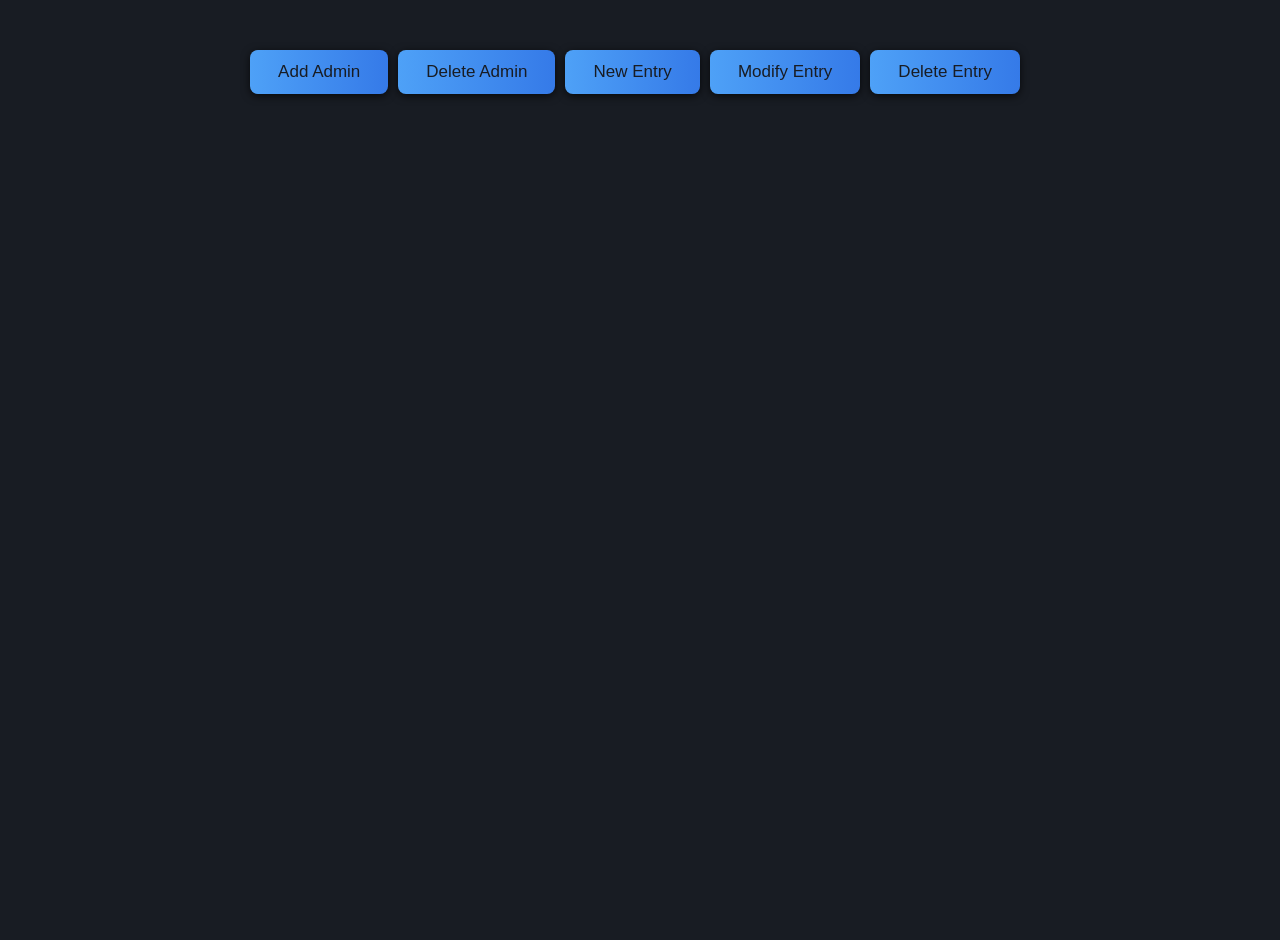
==== TG/WebApp/src/admin.html @ bd607b83 "WebApp new additions" ====
<!DOCTYPE html>
<html lang="en">
<head>
    <meta charset="UTF-8">
    <title>Admin Panel</title>
    <link rel="stylesheet" href="admin.css">
</head>
<body>
    <div id="admin-buttons"></div>
    <div id="form-container"></div>
    <script src="admin.js"></script>
</body>
</html>
---- TG/WebApp/src/admin.css ----
:root {
    --color-bg: #181c23;
    --color-section-bg: #232834;
    --color-text: #f3f6fa;
    --color-hint: #8a94a7;
    --color-link: #4ea1f7;
    --color-button: #4ea1f7;
    --color-button-text: #181c23;
    --color-destructive: #ff4b5c;
    --color-shadow: rgba(0,0,0,0.7);
}

body {
    font-family: -apple-system, BlinkMacSystemFont, 'Segoe UI', Roboto, Helvetica, Arial, sans-serif;
    background-color: var(--color-bg);
    color: var(--color-text);
    margin: 0;
    padding: 0;
    min-height: 100vh;
}

#admin-buttons {
    margin: 40px auto 0 auto;
    text-align: center;
}

#admin-buttons button {
    margin: 10px 10px 10px 0;
    padding: 12px 28px;
    font-size: 17px;
    font-weight: 500;
    border: none;
    border-radius: 8px;
    background: linear-gradient(90deg, #4ea1f7 0%, #357ae8 100%);
    color: var(--color-button-text);
    box-shadow: 0 2px 8px var(--color-shadow);
    cursor: pointer;
    transition: background 0.2s, transform 0.1s;
}
#admin-buttons button:hover {
    background: linear-gradient(90deg, #357ae8 0%, #4ea1f7 100%);
    transform: translateY(-2px) scale(1.04);
}

#form-container {
    display: flex;
    justify-content: center;
    align-items: flex-start;
    margin-top: 30px;
}

form {
    min-width: 320px;
    margin-top: 0;
    padding: 28px 32px 24px 32px;
    background: var(--color-section-bg);
    border-radius: 12px;
    border: 1px solid var(--color-hint);
    box-shadow: 0 4px 24px var(--color-shadow);
    display: inline-block;
}

form h3 {
    margin-top: 0;
    margin-bottom: 18px;
    font-size: 22px;
    color: var(--color-link);
    letter-spacing: 0.5px;
}

form {
    min-width: 320px;
    margin-top: 0;
    padding: 20px 18px 24px 18px;
    background: var(--color-section-bg);
    border-radius: 12px;
    border: 1px solid var(--color-hint);
    box-shadow: 0 4px 24px var(--color-shadow);
    display: inline-block;
}

form label {
    display: flex;
    align-items: center;
    margin-bottom: 14px; /* increase this value for more space between rows */
    font-size: 15px;
    color: var(--color-text);
}

form label > span {
    display: inline-block;
    min-width: 120px;
    text-align: right;
    margin-right: 18px;
    flex-shrink: 0;
}

/* Style all relevant input types, textarea, and select */
form input[type="text"],
form input[type="number"],
form input[type="email"],
form input[type="password"],
form input[type="file"],
form input[type="search"],
form input[type="tel"],
form input[type="url"],
form input[type="date"],
form input[type="datetime-local"],
form input[type="month"],
form input[type="week"],
form input[type="time"],
form textarea,
form select {
    flex: 1;
    margin-left: 0;
    padding: 10px 12px;
    border: 1px solid var(--color-hint);
    border-radius: 6px;
    font-size: 15px;
    background: var(--color-bg);
    color: var(--color-text);
    transition: border 0.2s, background 0.2s;
    box-sizing: border-box;
}

form textarea {
    min-height: 80px;
    resize: vertical;
}

form select {
    appearance: none;
}

form input[type="file"] {
    padding: 6px 0;
    background: var(--color-bg);
    color: var(--color-text);
}

form input:focus,
form textarea:focus,
form select:focus {
    border: 1.5px solid var(--color-link);
    outline: none;
    background: var(--color-section-bg);
}

form input:focus {
    border: 1.5px solid var(--color-link);
    outline: none;
    background: var(--color-section-bg);
}

form button[type="submit"] {
    margin-top: 10px;
    padding: 10px 22px;
    font-size: 16px;
    font-weight: 500;
    border: none;
    border-radius: 8px;
    background: linear-gradient(90deg, #4ea1f7 0%, #357ae8 100%);
    color: var(--color-button-text);
    cursor: pointer;
    transition: background 0.2s, transform 0.1s;
}
form button[type="submit"]:hover {
    background: linear-gradient(90deg, #357ae8 0%, #4ea1f7 100%);
    transform: translateY(-1px) scale(1.03);
}
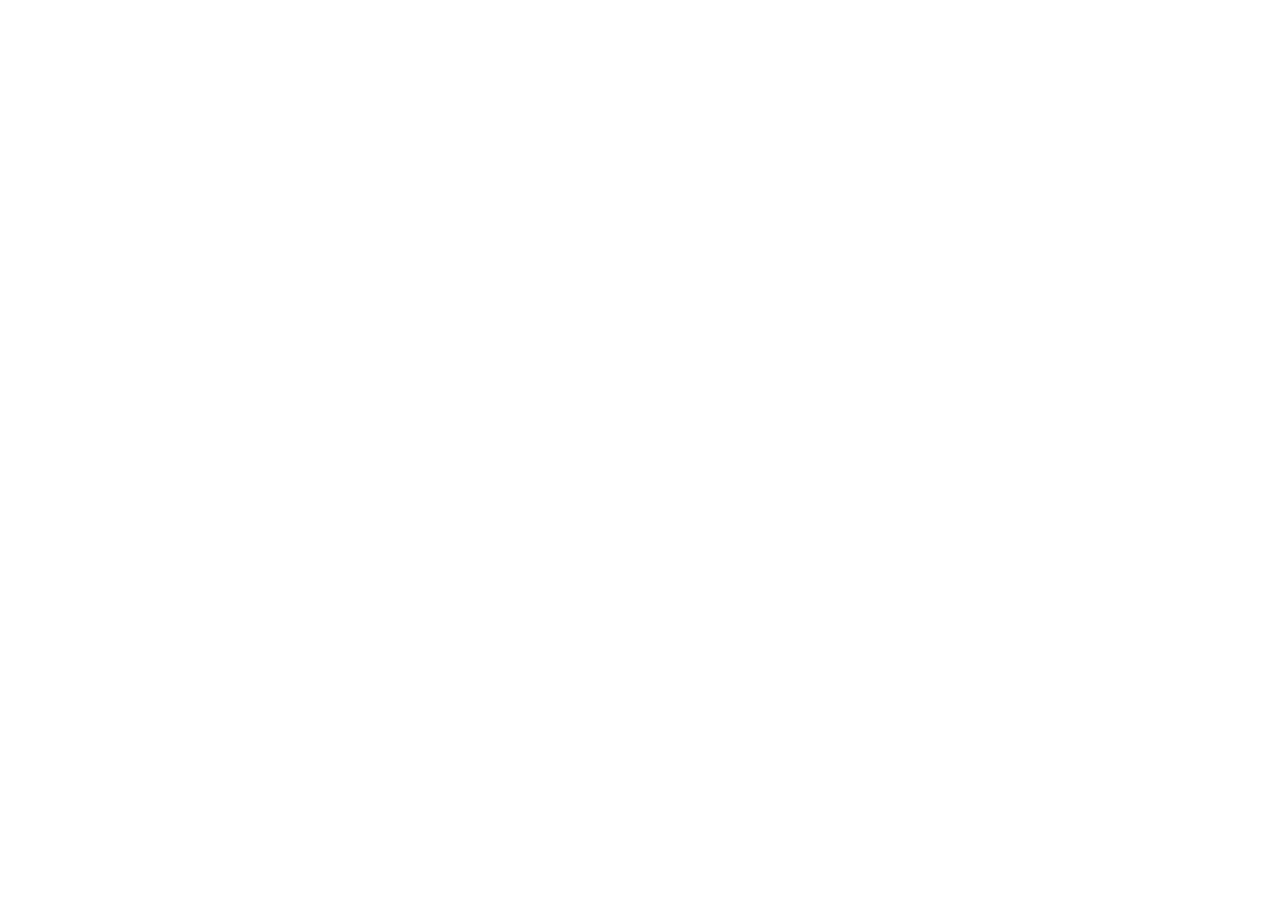
==== commit 38525bf0: "more updates" ====
--- a/TG/WebApp/src/admin.html
+++ b/TG/WebApp/src/admin.html
@@ -3,11 +3,11 @@
 <head>
     <meta charset="UTF-8">
     <title>Admin Panel</title>
-    <link rel="stylesheet" href="admin.css">
+    <link rel="stylesheet" href="/static/admin.css">
 </head>
 <body>
     <div id="admin-buttons"></div>
     <div id="form-container"></div>
-    <script src="admin.js"></script>
+    <script src="/static/admin.js"></script>
 </body>
 </html>
